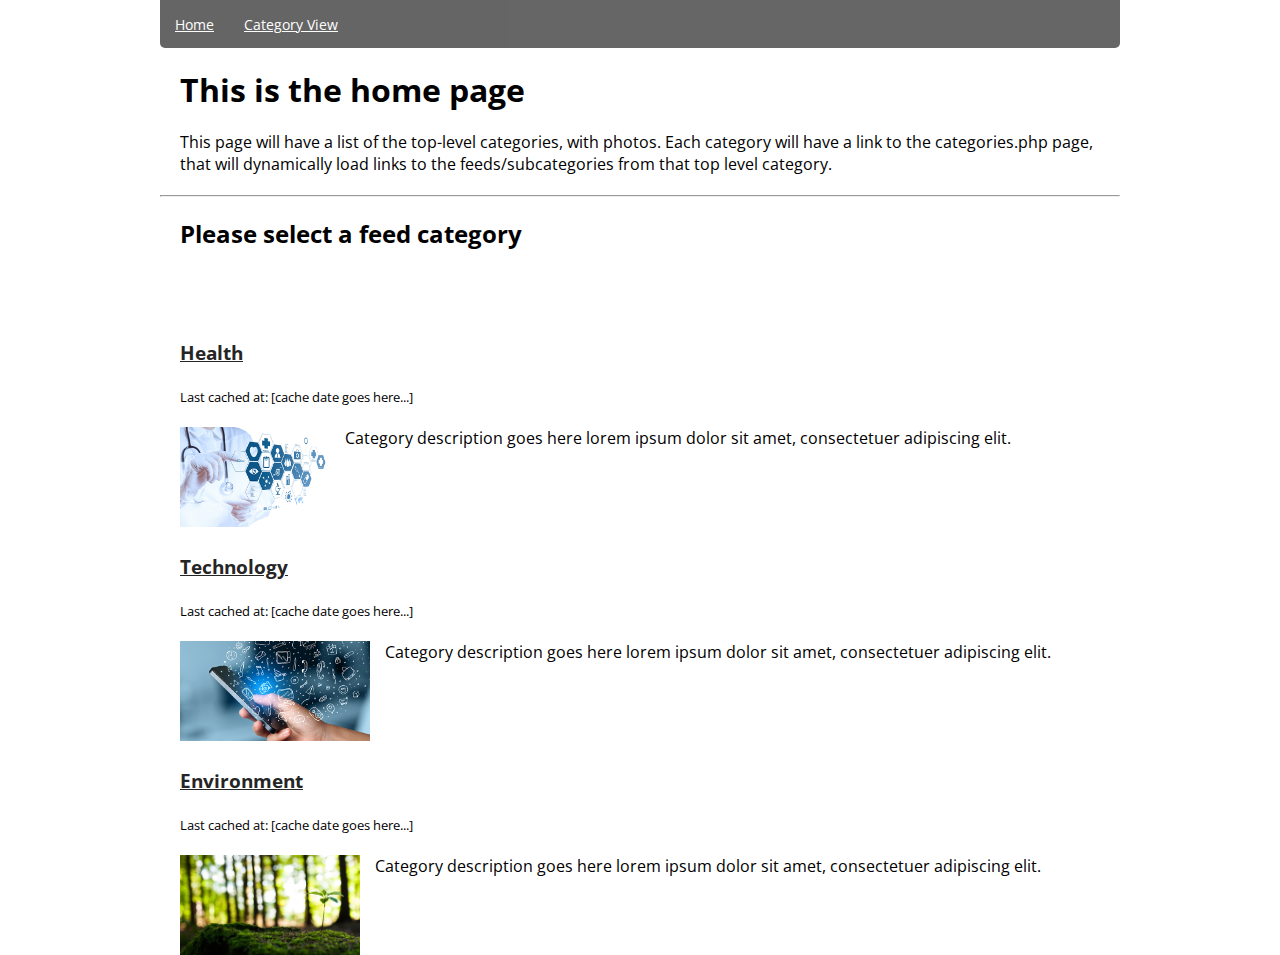
==== index.html @ abc5e8e6 "Add files via upload" ====
<!doctype html>
<html>
    
<head>
    <meta charset="UTF-8">
    <title>Home</title>
    <link href="https://fonts.googleapis.com/css?family=Open+Sans" rel="stylesheet">
</head>

<link href="css/style.css" type="text/css" rel="stylesheet">

<body>

<nav>

    <ul>
        <li><a href="index.html">Home</a></li>
        <li><a href="category.html">Category View</a></li>
    </ul>
</nav>



    <h1>This is the home page</h1>
    <p>This page will have a list of the top-level categories, with photos. Each category will have a link to the categories.php page, that will dynamically load links to the feeds/subcategories from that top level category.</p>
    
    <hr>
    
    <h2>Please select a feed category</h2>
    
            <div class="category">
            <h3><a href="#">Health</a></h3>
            <small>Last cached at: [cache date goes here...]</small>
            <p><a href="#"><img src="images/health.jpg"></a>
Category description goes here lorem ipsum dolor sit amet, consectetuer adipiscing elit.</p>
        
    </div><!--end category-->
    
            <div class="category">
            <h3><a href="#">Technology</a></h3>
            <small>Last cached at: [cache date goes here...]</small>
            <p><a href="#"><img src="images/technology.jpg"></a>
Category description goes here lorem ipsum dolor sit amet, consectetuer adipiscing elit.</p>
    </div><!--end category-->
    
            <div class="category">
            <h3><a href="#">Environment</a></h3>
            <small>Last cached at: [cache date goes here...]</small>
            <p><a href="#"><img src="images/environment.jpg"></a>
Category description goes here lorem ipsum dolor sit amet, consectetuer adipiscing elit.</p>
    </div><!--end category-->


</body>
</html>
---- css/style.css ----
@charset "UTF-8";
/* CSS Document */

* {
	margin:0;
	padding:0;
    font-family: 'Open Sans', sans-serif;
}

/*---------------------------------body-----*/

body {
    width:960px;
    margin:0 auto;
}

/*---------------------------------nav-----*/

nav {
	height:3em;
	background-color:#252525;
    opacity:.7;
    line-height:50px;
    border-radius:0 0 5px 5px;
}
nav ul {
    text-align:center;
}
nav li {
    margin:auto 15px;
    display:inline;
    font-family:'latohairline';
    font-size:.85em;
    float:left;
}

/*----------------------------divs-----*/

.category {
    padding:50px 0 15px 0;
}
.category img {
    height:100px;
    float:left;
    margin:0 15px 0 0;
}

/*--------------------body elements-----*/
h1, h2, h3, p, small {
    clear:both;
    margin:20px;
}
body > ul {
    margin:15px 0 15px 30px;
    list-style-type: none;
}
body > ol {
    margin:15px 0 15px 30px;
}

/*--------------------------------links-----*/

a:link {
	color:#252525;
}
a:visited {
	color:#ccc;
}
a:hover {
	color:#ccc;
}
nav a:link, a:visited {
    color:#fff;
}
nav a:hover {
    color:#ccc;
}
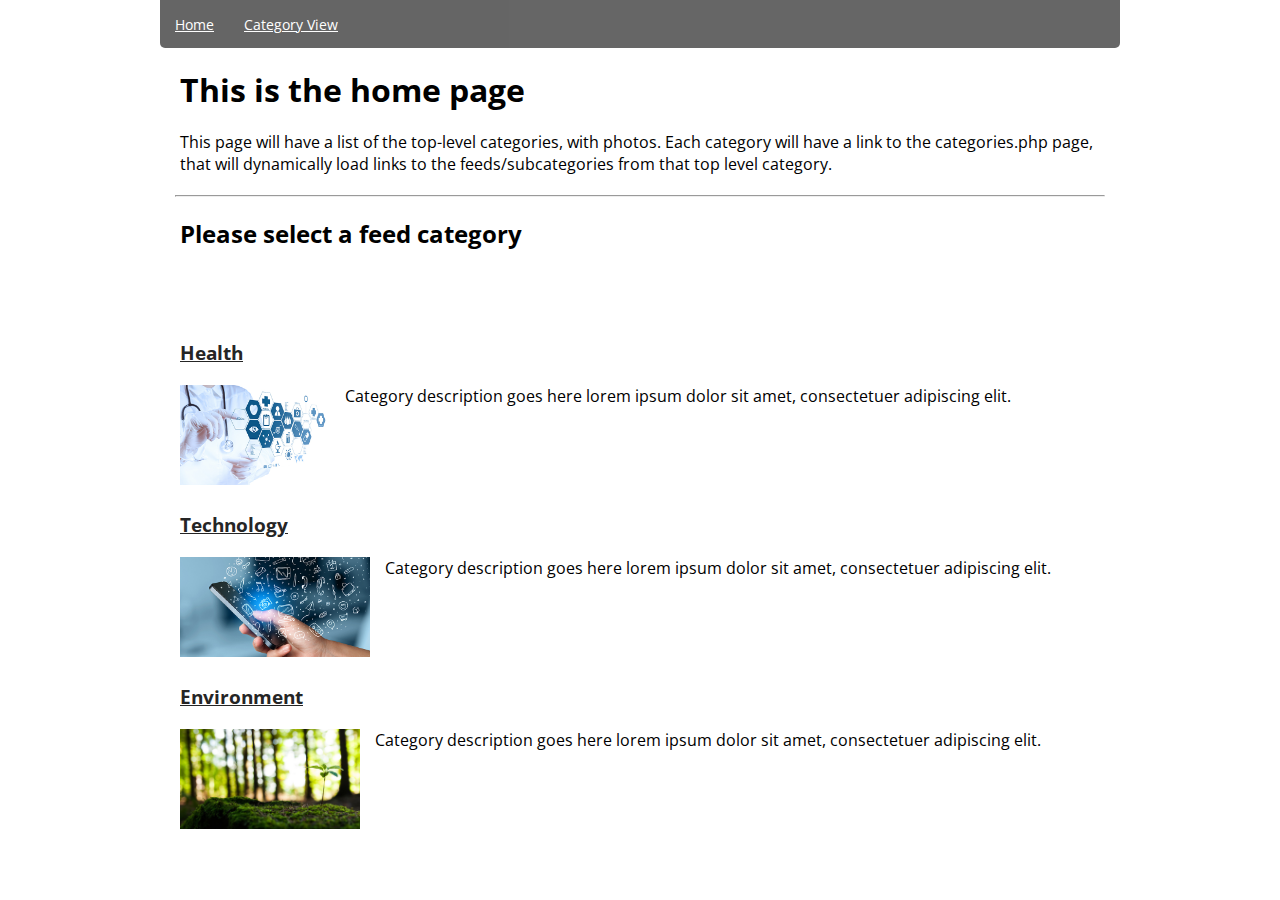
==== commit 43f1183a: "Fixes" ====
--- a/index.html
+++ b/index.html
@@ -28,24 +28,21 @@
     
     <h2>Please select a feed category</h2>
     
-            <div class="category">
+    <div class="category">
             <h3><a href="#">Health</a></h3>
-            <small>Last cached at: [cache date goes here...]</small>
             <p><a href="#"><img src="images/health.jpg"></a>
 Category description goes here lorem ipsum dolor sit amet, consectetuer adipiscing elit.</p>
         
     </div><!--end category-->
     
-            <div class="category">
+    <div class="category">
             <h3><a href="#">Technology</a></h3>
-            <small>Last cached at: [cache date goes here...]</small>
             <p><a href="#"><img src="images/technology.jpg"></a>
 Category description goes here lorem ipsum dolor sit amet, consectetuer adipiscing elit.</p>
     </div><!--end category-->
     
-            <div class="category">
+    <div class="category">
             <h3><a href="#">Environment</a></h3>
-            <small>Last cached at: [cache date goes here...]</small>
             <p><a href="#"><img src="images/environment.jpg"></a>
 Category description goes here lorem ipsum dolor sit amet, consectetuer adipiscing elit.</p>
     </div><!--end category-->
--- a/css/style.css
+++ b/css/style.css
@@ -44,18 +44,27 @@
     float:left;
     margin:0 15px 0 0;
 }
-
+.category ul {
+    margin:15px 0 15px 30px;
+}
+ul img {
+    height:100px;
+    float:left;
+    margin:0 10px 10px 20px;
+}
 /*--------------------body elements-----*/
 h1, h2, h3, p, small {
     clear:both;
     margin:20px;
 }
-body > ul {
-    margin:15px 0 15px 30px;
-    list-style-type: none;
+hr {
+    margin:15px;
 }
 body > ol {
     margin:15px 0 15px 30px;
+}
+ul {
+    list-style-type: none;
 }
 
 /*--------------------------------links-----*/
